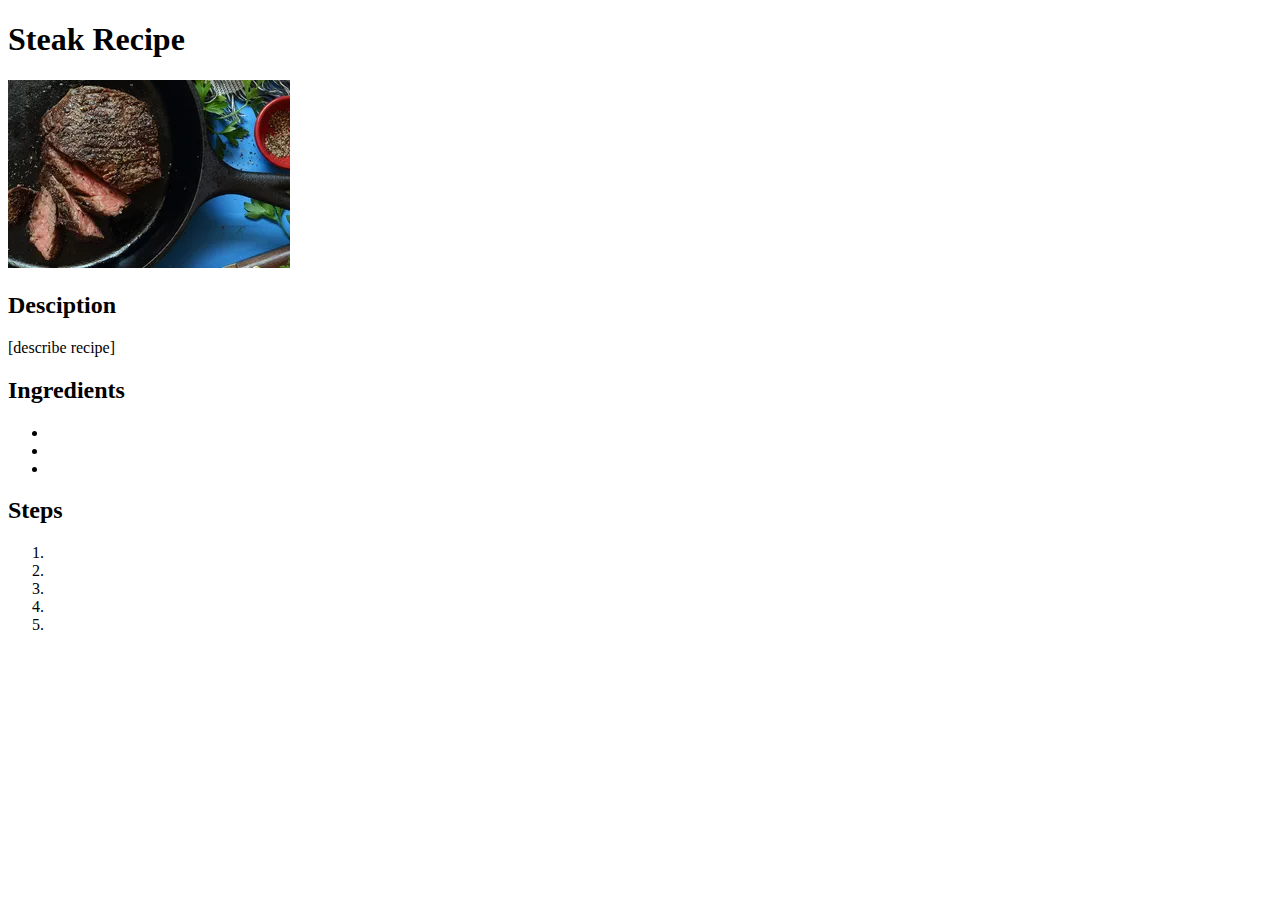
==== recipes/chipotle_chicken.html @ 34a69f34 "Add additional recipe pages with basic structure" ====
<!DOCTYPE html>
<html lang="en">
<head>
    <meta charset="UTF-8">
    <meta name="viewport" content="width=device-width, initial-scale=1.0">
    <title>Steak Recipe</title>
</head>
<body>
    <h1>Steak Recipe</h1>
    <img src="steak_img" alt="seared steak">
    <h2>Desciption</h2>
    <p>[describe recipe]</p>
    <h2>Ingredients</h2>
    <ul>
        <li></li>
        <li></li>
        <li></li>
    </ul>
    <h2>Steps</h2>
    <ol>
        <li></li>
        <li></li>
        <li></li>
        <li></li>
        <li></li>
    </ol>
</body>
</html>
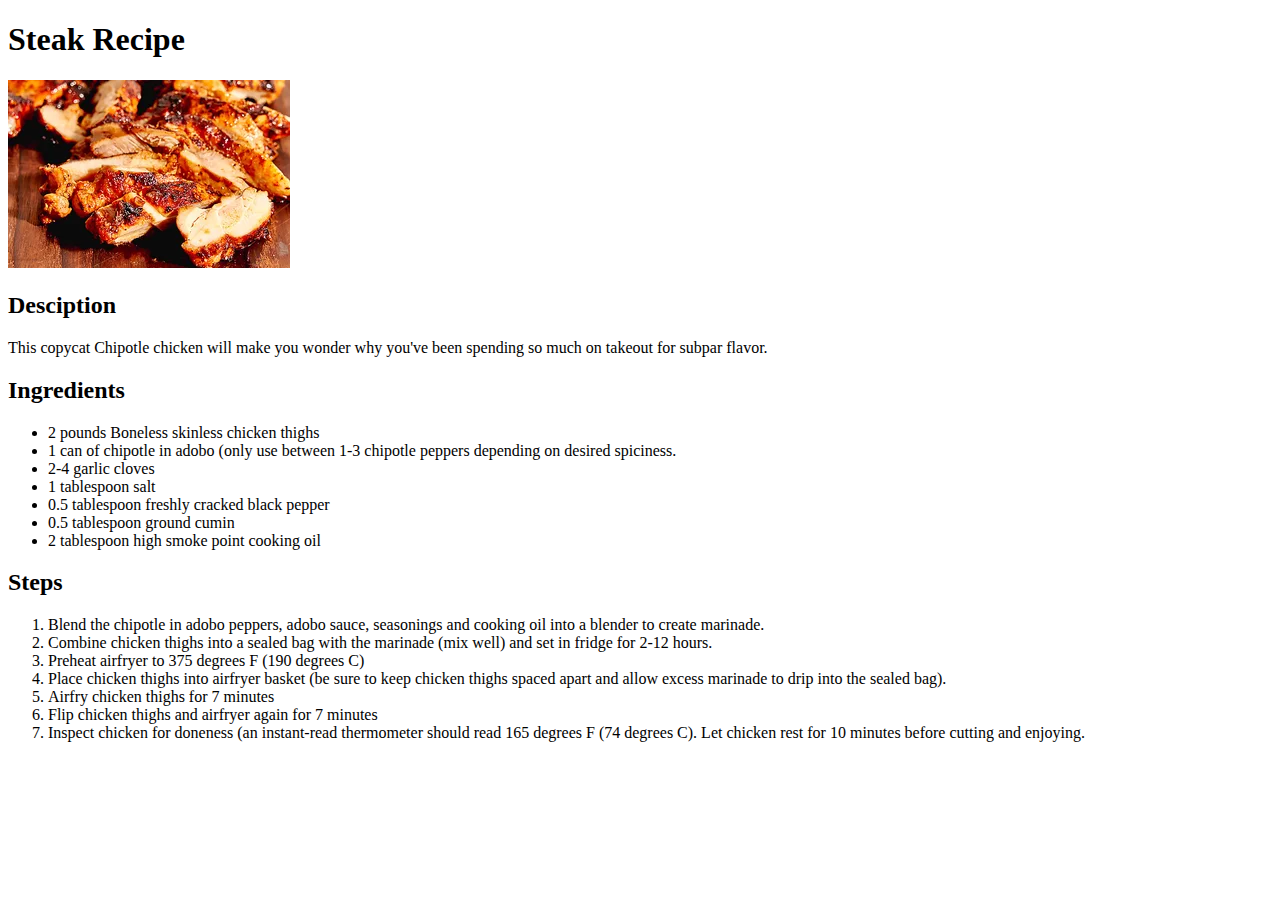
==== commit 50f79854: "Wrote all content for chipotle chicken recipe" ====
--- a/recipes/chipotle_chicken.html
+++ b/recipes/chipotle_chicken.html
@@ -7,22 +7,42 @@
 </head>
 <body>
     <h1>Steak Recipe</h1>
-    <img src="steak_img" alt="seared steak">
+    <img src="chipotle_chicken.webp" alt="copycat chipotle chicken">
     <h2>Desciption</h2>
-    <p>[describe recipe]</p>
+    <p>This copycat Chipotle chicken will make you wonder why you've
+        been spending so much on takeout for subpar flavor.
+    </p>
     <h2>Ingredients</h2>
     <ul>
-        <li></li>
-        <li></li>
-        <li></li>
+        <li>2 pounds Boneless skinless chicken thighs</li>
+        <li>1 can of chipotle in adobo (only use between 1-3 chipotle peppers
+            depending on desired spiciness.
+        </li>
+        <li>2-4 garlic cloves</li>
+        <li>1 tablespoon salt</li>
+        <li>0.5 tablespoon freshly cracked black pepper</li>
+        <li>0.5 tablespoon ground cumin</li>
+        <li>2 tablespoon high smoke point cooking oil</li>
     </ul>
     <h2>Steps</h2>
     <ol>
-        <li></li>
-        <li></li>
-        <li></li>
-        <li></li>
-        <li></li>
+        <li>Blend the chipotle in adobo peppers, adobo sauce, seasonings
+            and cooking oil into a blender to create marinade.
+        </li>
+        <li>Combine chicken thighs into a sealed bag with the marinade
+            (mix well) and set in fridge for 2-12 hours.
+        </li>
+        <li>Preheat airfryer to 375 degrees F (190 degrees C)</li>
+        <li>Place chicken thighs into airfryer basket (be sure to 
+            keep chicken thighs spaced apart and allow excess marinade to 
+            drip into the sealed bag).
+        </li>
+        <li>Airfry chicken thighs for 7 minutes</li>
+        <li>Flip chicken thighs and airfryer again for 7 minutes</li>
+        <li>Inspect chicken for doneness (an instant-read thermometer 
+            should read 165 degrees F (74 degrees C). Let chicken rest 
+            for 10 minutes before cutting and enjoying.
+        </li>
     </ol>
 </body>
 </html>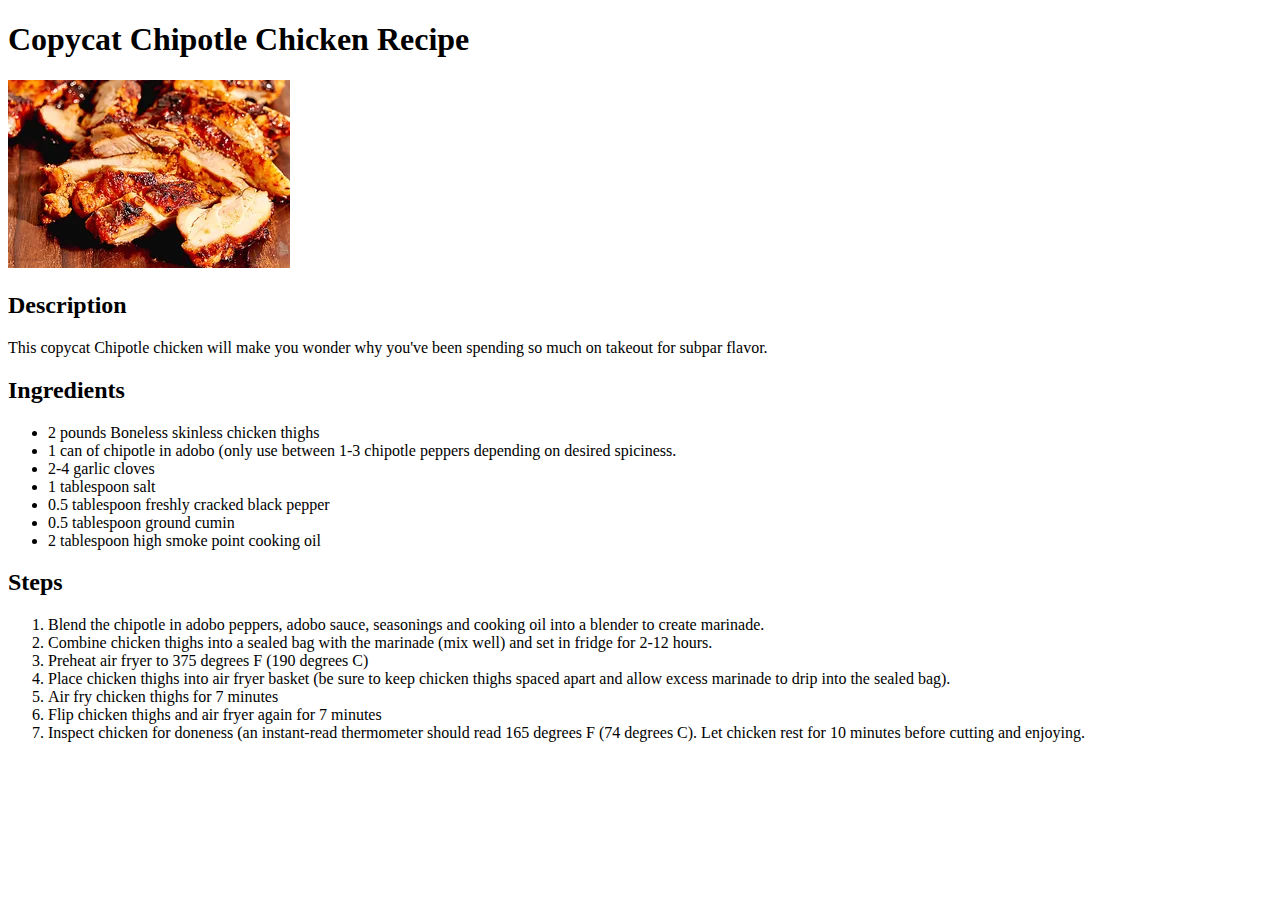
==== commit 81e1300d: "Correct several typos and mistakes" ====
--- a/recipes/chipotle_chicken.html
+++ b/recipes/chipotle_chicken.html
@@ -3,12 +3,12 @@
 <head>
     <meta charset="UTF-8">
     <meta name="viewport" content="width=device-width, initial-scale=1.0">
-    <title>Steak Recipe</title>
+    <title>Copycat Chipotle Chicken Recipe</title>
 </head>
 <body>
-    <h1>Steak Recipe</h1>
+    <h1>Copycat Chipotle Chicken Recipe</h1>
     <img src="chipotle_chicken.webp" alt="copycat chipotle chicken">
-    <h2>Desciption</h2>
+    <h2>Description</h2>
     <p>This copycat Chipotle chicken will make you wonder why you've
         been spending so much on takeout for subpar flavor.
     </p>
@@ -32,13 +32,13 @@
         <li>Combine chicken thighs into a sealed bag with the marinade
             (mix well) and set in fridge for 2-12 hours.
         </li>
-        <li>Preheat airfryer to 375 degrees F (190 degrees C)</li>
-        <li>Place chicken thighs into airfryer basket (be sure to 
+        <li>Preheat air fryer to 375 degrees F (190 degrees C)</li>
+        <li>Place chicken thighs into air fryer basket (be sure to 
             keep chicken thighs spaced apart and allow excess marinade to 
             drip into the sealed bag).
         </li>
-        <li>Airfry chicken thighs for 7 minutes</li>
-        <li>Flip chicken thighs and airfryer again for 7 minutes</li>
+        <li>Air fry chicken thighs for 7 minutes</li>
+        <li>Flip chicken thighs and air fryer again for 7 minutes</li>
         <li>Inspect chicken for doneness (an instant-read thermometer 
             should read 165 degrees F (74 degrees C). Let chicken rest 
             for 10 minutes before cutting and enjoying.
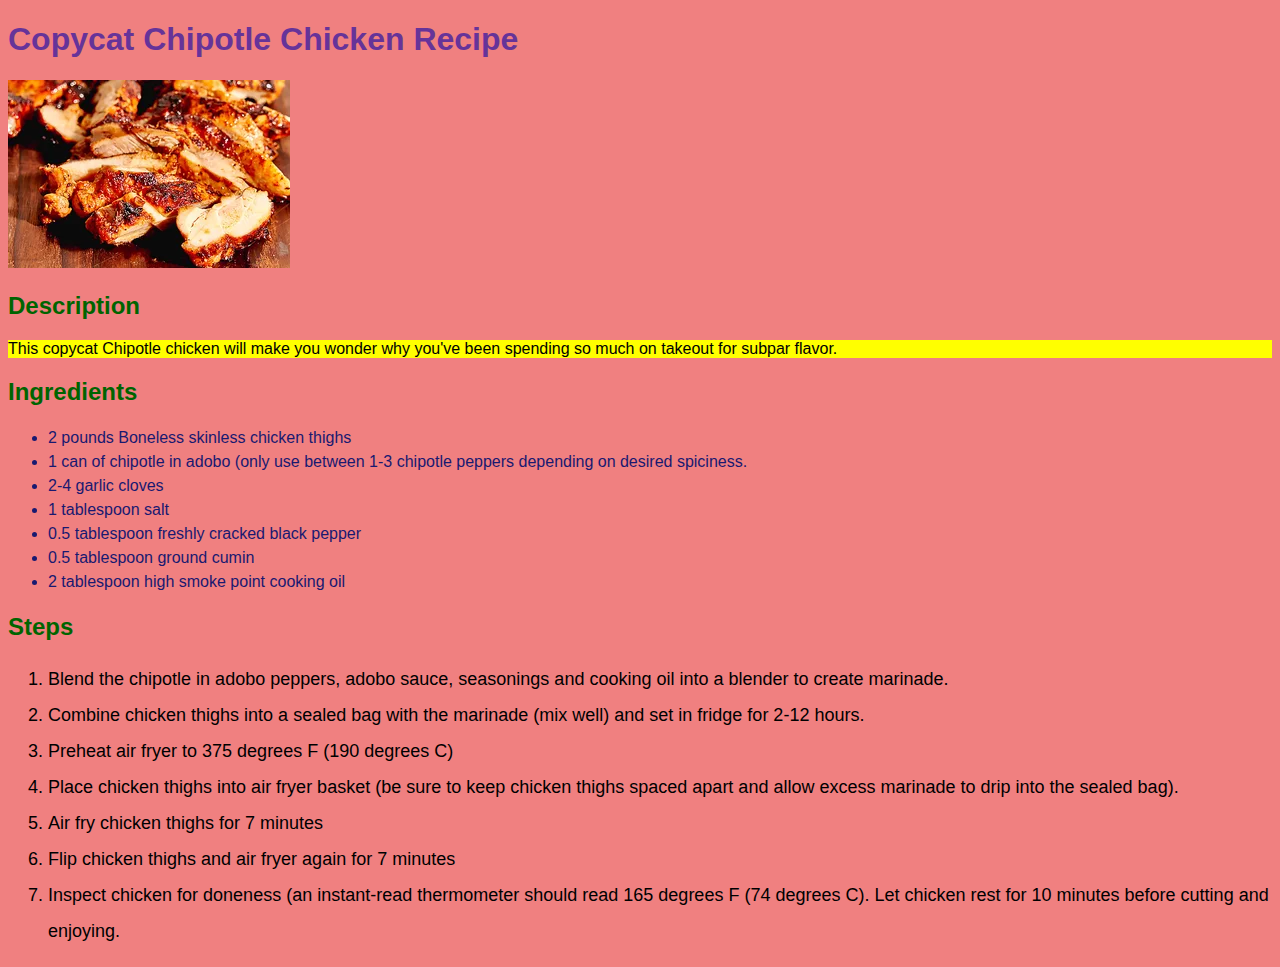
==== commit b997d022: "Style all recipe pages" ====
--- a/recipes/chipotle_chicken.html
+++ b/recipes/chipotle_chicken.html
@@ -3,6 +3,7 @@
 <head>
     <meta charset="UTF-8">
     <meta name="viewport" content="width=device-width, initial-scale=1.0">
+    <link rel="stylesheet" href="../styles.css">
     <title>Copycat Chipotle Chicken Recipe</title>
 </head>
 <body>
--- a/styles.css
+++ b/styles.css
@@ -0,0 +1,26 @@
+body {
+    font-family: Arial, Helvetica, sans-serif;
+    background-color: lightcoral;
+}
+
+h1 {
+    color: rebeccapurple;
+}
+
+h2 {
+    color: darkgreen;
+}
+
+ol {
+    line-height: 200%;
+    font-size: 18px;
+}
+
+ul {
+    color: midnightblue;
+    line-height: 150%;
+}
+
+p {
+    background-color: yellow;
+}